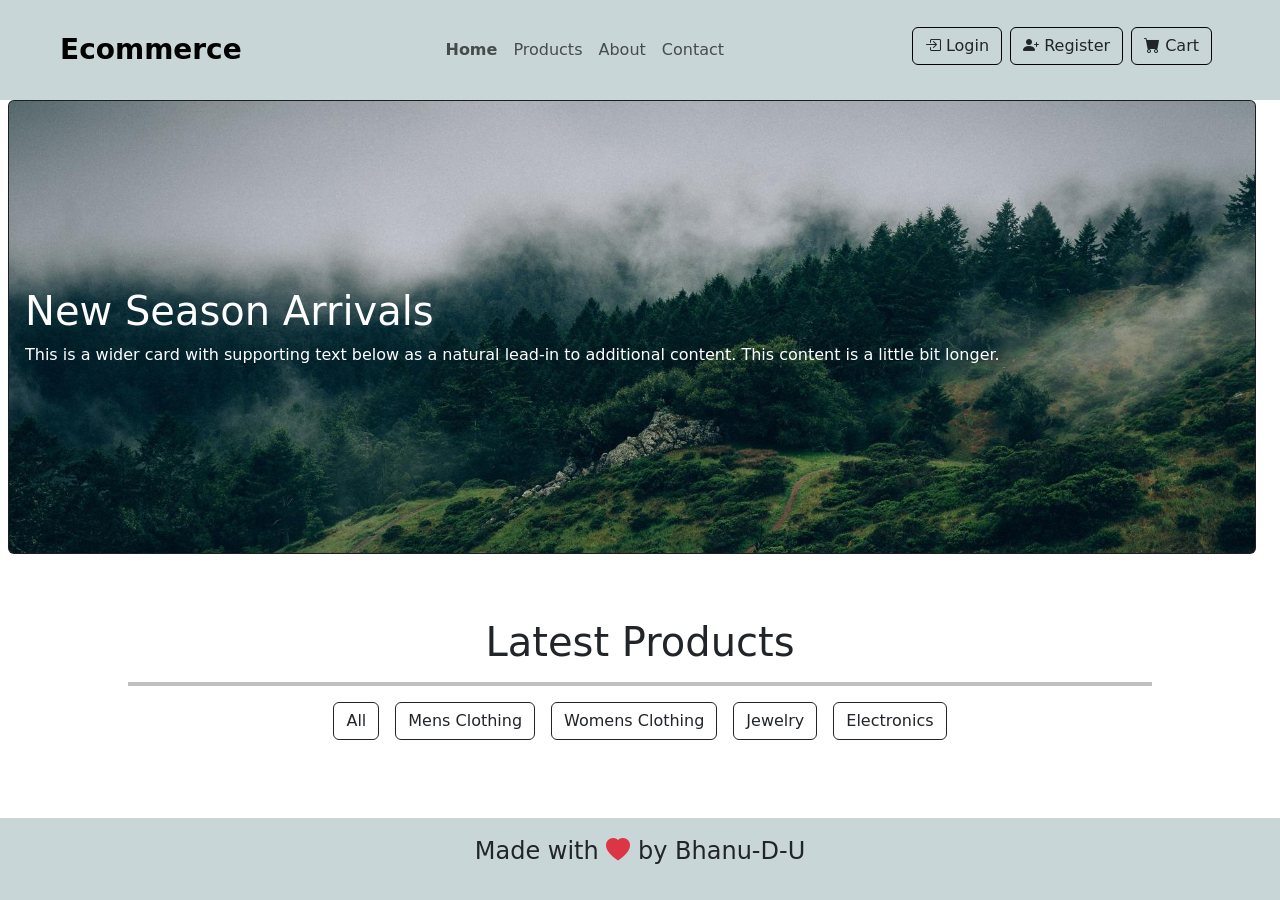
==== index.html @ 78df7928 "first commit" ====
<!DOCTYPE html>
<html lang="en">

<head>
    <meta charset="UTF-8">
    <meta name="viewport" content="width=device-width, initial-scale=1.0">
    <title>E-commerce </title>
    <link rel="stylesheet" href="./cs.css">
    <link href="https://cdn.jsdelivr.net/npm/bootstrap@5.3.8/dist/css/bootstrap.min.css" rel="stylesheet"
        integrity="sha384-sRIl4kxILFvY47J16cr9ZwB07vP4J8+LH7qKQnuqkuIAvNWLzeN8tE5YBujZqJLB" crossorigin="anonymous">
    <link rel="stylesheet" href="https://cdn.jsdelivr.net/npm/bootstrap-icons@1.13.1/font/bootstrap-icons.min.css">
</head>

<body>
    <header class="px-0 py-0 px-md-5 py-md-3">
        <nav class="navbar navbar-expand-lg">
            <div class="container-fluid">

                <a class="navbar-brand fw-bold fs-3" href="./index.html">Ecommerce</a>
                <button class="navbar-toggler" type="button" data-bs-toggle="collapse"
                    data-bs-target="#navbarSupportedContent" aria-controls="navbarSupportedContent"
                    aria-expanded="false" aria-label="Toggle navigation">
                    <span class="navbar-toggler-icon"></span>
                </button>

                <div class="collapse navbar-collapse" id="navbarSupportedContent">
                    <ul class="navbar-nav mb-2 mb-lg-0 ms-auto">
                        <li class="nav-item">
                            <a href="./index.html" class="nav-link fs-6 fw-bold">Home</a>
                        </li>
                        <li class="nav-item">
                            <a href="./product.html" class="nav-link fs-md-3 fs-6">Products</a>
                        </li>
                        <li class="nav-item">
                            <a href="./About.html" class="nav-link fs-6">About</a>
                        </li>
                        <li class="nav-item">
                            <a href="./Contact.html" class="nav-link fs-6">Contact</a>
                        </li>
                    </ul>

                    <ul class="navbar-nav ms-auto buts">
                        <li class="head-acc nav-item me-lg-2 mb-2 btn-hover">
                            <a href="./login.html" class="btn border-1 border-black">
                                <span><i class="bi bi-box-arrow-in-right"></i></span>
                                <span class="fs-6">Login</span>
                            </a>
                        </li>
                        <li class="head-acc nav-item me-lg-2 mb-2 btn-hover">
                            <a href="./register.html" class="btn border-1 border-black">
                                <span><i class="bi bi-person-plus-fill"></i></span>
                                <span class="fs-6">Register</span>
                            </a>
                        </li>
                        <li class="head-acc nav-item me-lg-2 mb-2 btn-hover">
                            <a href="./cart.html" class="btn border-1 border-black">
                                <span><i class="bi bi-cart-fill"></i></span>
                                <span class="fs-6">Cart</span>
                            </a>
                        </li>
                    </ul>
                </div>

            </div>
        </nav>
    </header>










    <main>
        <div class="card text-bg-dark ms-2 me-4 ">
            <img src="./photos/main.png.jpg" class="card-img custom-img" alt="logo">
            <div class="card-img-overlay d-flex flex-column justify-content-center align-items-start">
                <h1 class="card-title">New Season Arrivals</h1>
                <p class="card-text">
                    This is a wider card with supporting text below as a natural lead-in to additional content.
                    <span>This content is a little bit longer.</span>
                </p>
            </div>
        </div>

        <h1 class=" text-center" style="margin-top:5%;">Latest Products</h1>
        <hr style="width:80% ;margin-left: 10%;border:2px solid black">
        <nav class="d-flex justify-content-center gap-3 flex-wrap">
            <button id="allp" class="btn btn-outline-dark">All</button>
            <button id="mensp" class="btn btn-outline-dark">Mens Clothing</button>
            <button id="womensp" class="btn btn-outline-dark">Womens Clothing</button>
            <button id="jewerlyp" class="btn btn-outline-dark">Jewelry</button>
            <button id="electronicp" class="btn btn-outline-dark">Electronics</button>
        </nav>


        <div id="prod-container"></div>



    </main>





    <footer class="text-center fs-4 ">
        <p>Made with <i class="bi bi-heart-fill text-danger"></i> by Bhanu-D-U</p>
    </footer>












    <script src="./js.js"></script>
    <script src="https://cdn.jsdelivr.net/npm/bootstrap@5.3.8/dist/js/bootstrap.bundle.min.js"
        integrity="sha384-FKyoEForCGlyvwx9Hj09JcYn3nv7wiPVlz7YYwJrWVcXK/BmnVDxM+D2scQbITxI"
        crossorigin="anonymous"></script>
</body>

</html>
---- cs.css ----
body {
    margin: 0;
    padding: 0;
    display: flex;
    flex-direction: column;
    height: 100vh;

}

main {
    flex: 1;
}

.buts a:hover {
    color: white !important;
    background-color: black !important;
}

#prod-container {
    display: flex;
    flex-wrap: wrap;
    justify-content: space-evenly;
    column-gap: 100px;

}

.prod-card {
    width: 350px;
    margin: 5% auto 20px;
    border: 1px solid black;
    text-align: center;
    border-radius: 20px;
    height: 600px;
    box-shadow: 5px 7px 15px black;
}

.imgid {
    margin-top: 25px;
}

.card-butts {
    display: flex;
    justify-content: space-evenly;


}

.card-butts button {
    border-radius: 10px;
    padding: 15px;
    color: white;
    background-color: black;

}

header {
    background-color: rgb(200, 214, 216);
}

footer {
    margin-top: 30px;
    background-color: rgb(200, 214, 216);
    padding: 15px
}
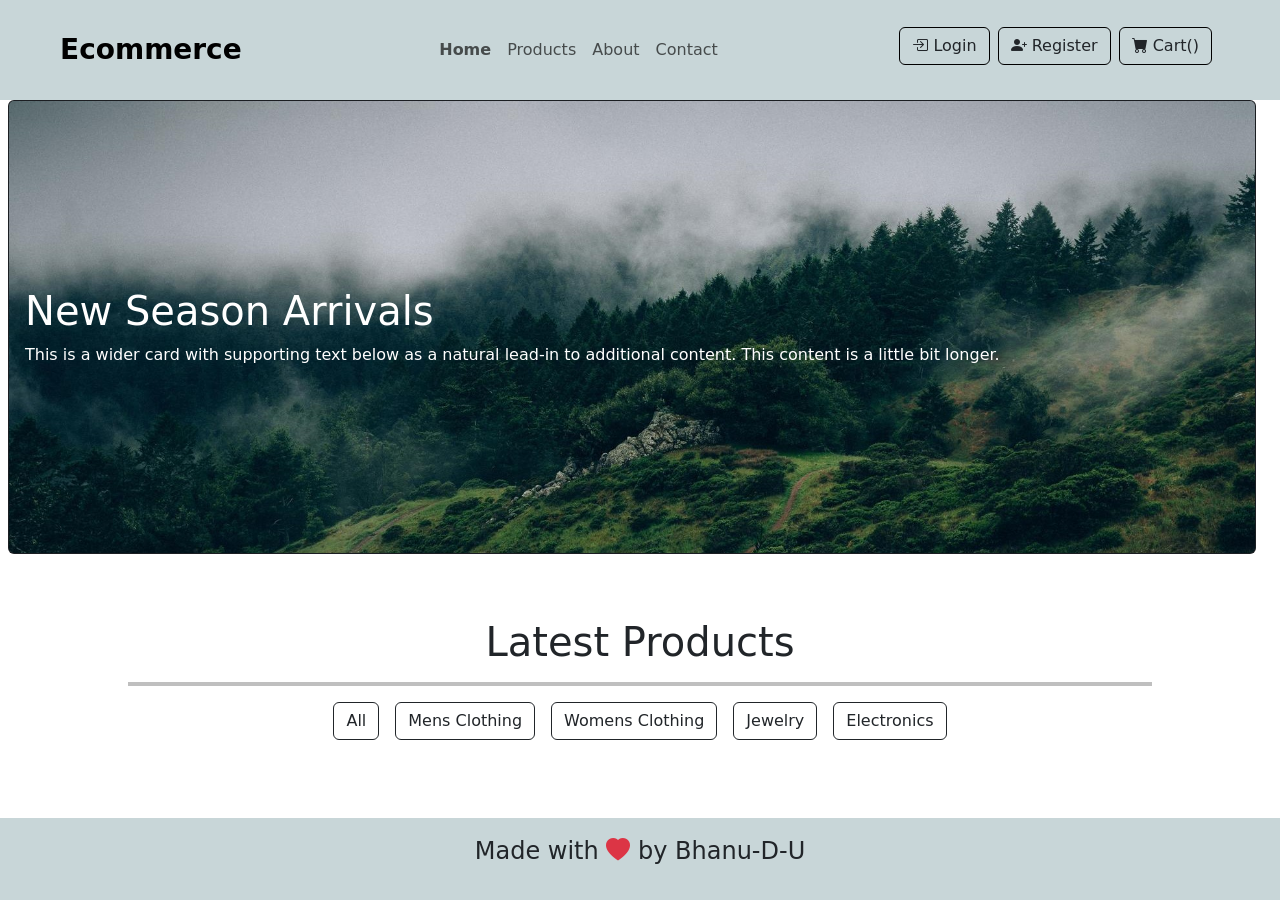
==== commit 56f58ef0: "cart done" ====
--- a/index.html
+++ b/index.html
@@ -55,7 +55,7 @@
                         <li class="head-acc nav-item me-lg-2 mb-2 btn-hover">
                             <a href="./cart.html" class="btn border-1 border-black">
                                 <span><i class="bi bi-cart-fill"></i></span>
-                                <span class="fs-6">Cart</span>
+                                <span class="fs-6">Cart(<span id="prod-length"></span>)</span>
                             </a>
                         </li>
                     </ul>
--- a/cs.css
+++ b/cs.css
@@ -30,7 +30,7 @@
     border: 1px solid black;
     text-align: center;
     border-radius: 20px;
-    height: 600px;
+    height: 670px;
     box-shadow: 5px 7px 15px black;
 }
 
@@ -61,4 +61,26 @@
     margin-top: 30px;
     background-color: rgb(200, 214, 216);
     padding: 15px
+}
+
+ul.head-acc .btn-hover:hover,
+.btn-hover:hover {
+    background-color: #0e0c0c;
+    color: white
+}
+
+.btn-hover {
+    color: #050506;
+    text-decoration: none;
+}
+
+.btn-hover:hover {
+    background-color: #050506;
+    /* Bootstrap primary blue */
+    color: #fff;
+    /* white text */
+    border-color: #0c0c0c;
+    /* border matches background */
+
+    /* remove underline on hover */
 }
